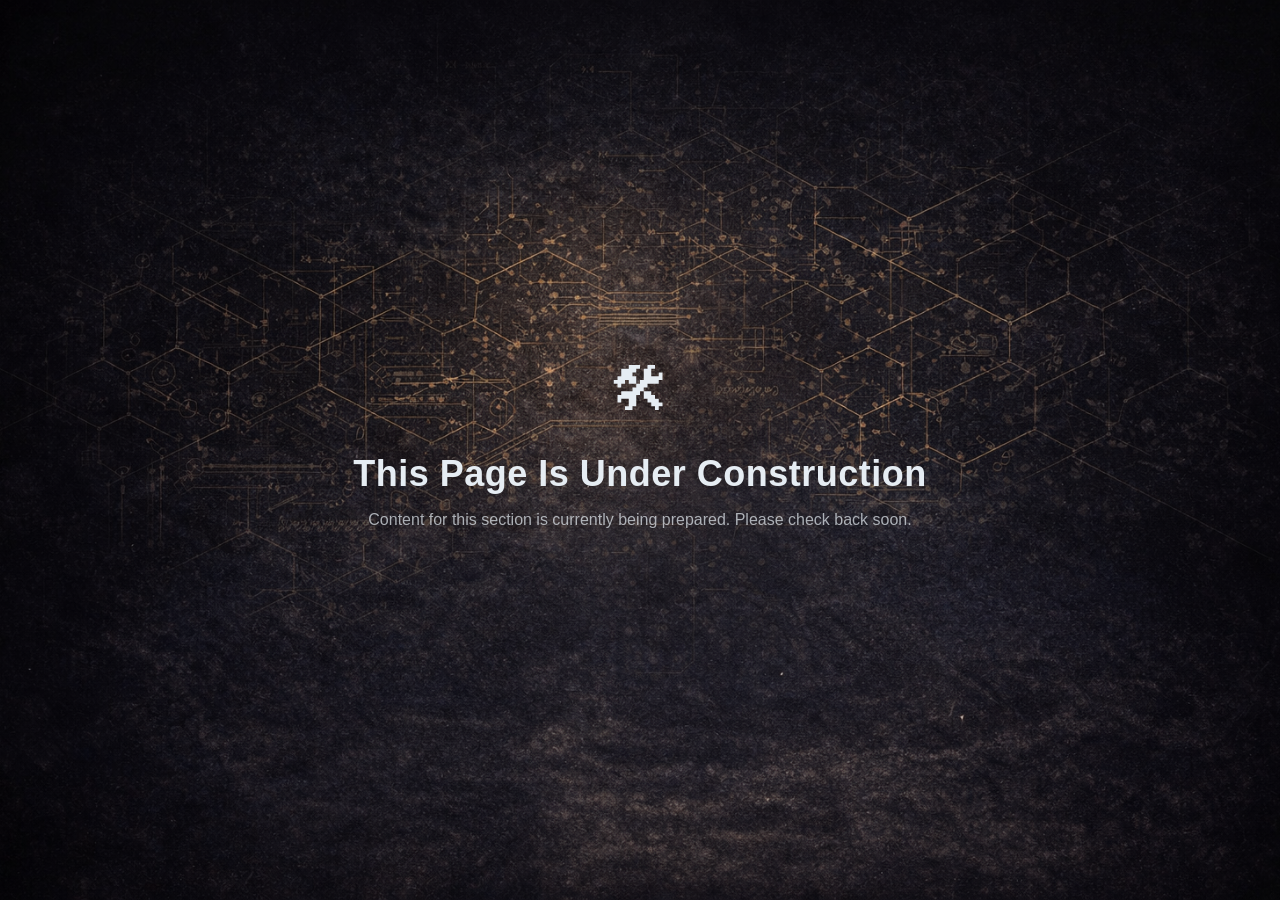
==== construction.html @ 52edbe02 "Create construction.html" ====
<!DOCTYPE html>
<html lang="en">
<head>

<meta charset="UTF-8">
<meta name="viewport" content="width=device-width, initial-scale=1.0">

<title>Page Under Construction | Ascend IP Holdings</title>

<link rel="stylesheet" href="css/styles.css">

<style>

.construction {
height:100vh;
display:flex;
align-items:center;
justify-content:center;
text-align:center;
padding:40px;
}

.construction-box{
max-width:600px;
}

.construction-icon{
font-size:60px;
margin-bottom:20px;
}

.construction h1{
font-size:36px;
margin-bottom:10px;
}

.construction p{
opacity:.7;
}

</style>

</head>

<body>

<section class="construction">

<div class="construction-box">

<div class="construction-icon">🛠</div>

<h1>This Page Is Under Construction</h1>

<p>
Content for this section is currently being prepared.
Please check back soon.
</p>

</div>

</section>

</body>
</html>
---- css/styles.css ----
* {
  box-sizing: border-box;
}

body {
  margin: 0;
  font-family: -apple-system, BlinkMacSystemFont, "Segoe UI", Roboto, Arial, sans-serif;

  background-image: url("../assets/ascend-engineering-bg.png");
  background-size: cover;
  background-position: center;
  background-attachment: fixed;

  color: #e6edf3;
}

.nav {
  position: fixed;
  top: 0;
  width: 100%;
  background: rgba(7,10,18,.72);
  backdrop-filter: blur(8px);
  border-bottom: 1px solid rgba(255,255,255,.06);
  z-index: 1000;
}

.brand {
  font-weight: 700;
  letter-spacing: 2px;
  font-size: 13px;
  color: #d4c08a;
}

.nav-links a {
  margin-left: 26px;
  text-decoration: none;
  color: #cbd5e1;
  font-size: 14px;
  letter-spacing: .5px;
  transition: all .2s ease;
}

.nav-links a:hover {
  color: #e7d6a2;
}


.hero {
  height: 100vh;

  display: flex;
  align-items: center;
  justify-content: center;

  text-align: center;
  padding: 40px;

  background:
    radial-gradient(circle at 50% 30%, rgba(255,255,255,.05), transparent 55%);
}

.hero-content {

max-width: 720px;

}

.logo {
  width: 130px;
  margin-bottom: 30px;

  filter: drop-shadow(0 0 18px rgba(212,185,112,.25));
  transition: transform .35s ease;
}

.logo:hover {
  transform: scale(1.04);
}
.divider {
  width: 120px;
  height: 1px;
  margin: 20px auto 24px auto;

  background: linear-gradient(
    to right,
    transparent,
    #d4c08a,
    transparent
  );
}

h1 {
  font-size: 54px;
  font-weight: 600;
  letter-spacing: .5px;
  margin-bottom: 12px;
}

.subtitle {
  font-size: 20px;
  opacity: .8;
  margin-bottom: 28px;
  line-height: 1.6;
}

.description {
  font-size: 16px;
  opacity: .65;
  margin-bottom: 36px;
  max-width: 600px;
  margin-left: auto;
  margin-right: auto;
}


.cta {
  display: inline-block;
  padding: 14px 36px;

  border-radius: 8px;

  background: linear-gradient(135deg,#bfa46a,#e8d18c);

  color: #101317;
  font-weight: 600;
  letter-spacing: .5px;

  text-decoration: none;

  box-shadow:
    0 10px 30px rgba(0,0,0,.35),
    0 0 0 1px rgba(255,255,255,.08) inset;

  transition: all .25s ease;
}

.cta:hover {
  transform: translateY(-2px);
  box-shadow:
    0 14px 40px rgba(0,0,0,.45),
    0 0 0 1px rgba(255,255,255,.15) inset;
}

.footer {
  text-align: center;
  padding: 50px 30px;

  font-size: 13px;
  opacity: .55;

  border-top: 1px solid rgba(255,255,255,.05);
}

.footer-small {

margin-top: 6px;

}
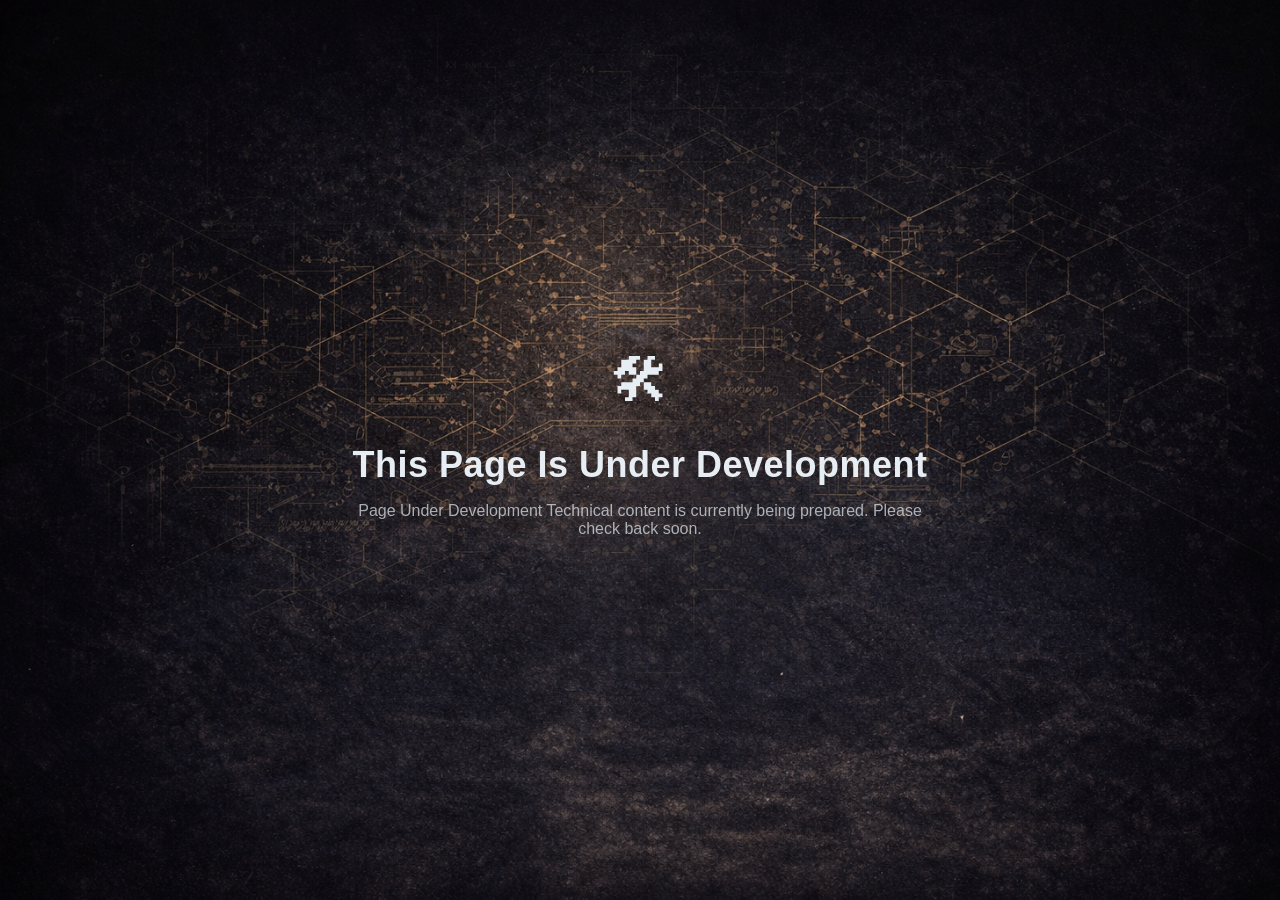
==== commit d1775d87: "Update construction.html" ====
--- a/construction.html
+++ b/construction.html
@@ -50,10 +50,11 @@
 
 <div class="construction-icon">🛠</div>
 
-<h1>This Page Is Under Construction</h1>
+<h1>This Page Is Under Development</h1>
 
 <p>
-Content for this section is currently being prepared.
+Page Under Development
+Technical content is currently being prepared.
 Please check back soon.
 </p>
 
